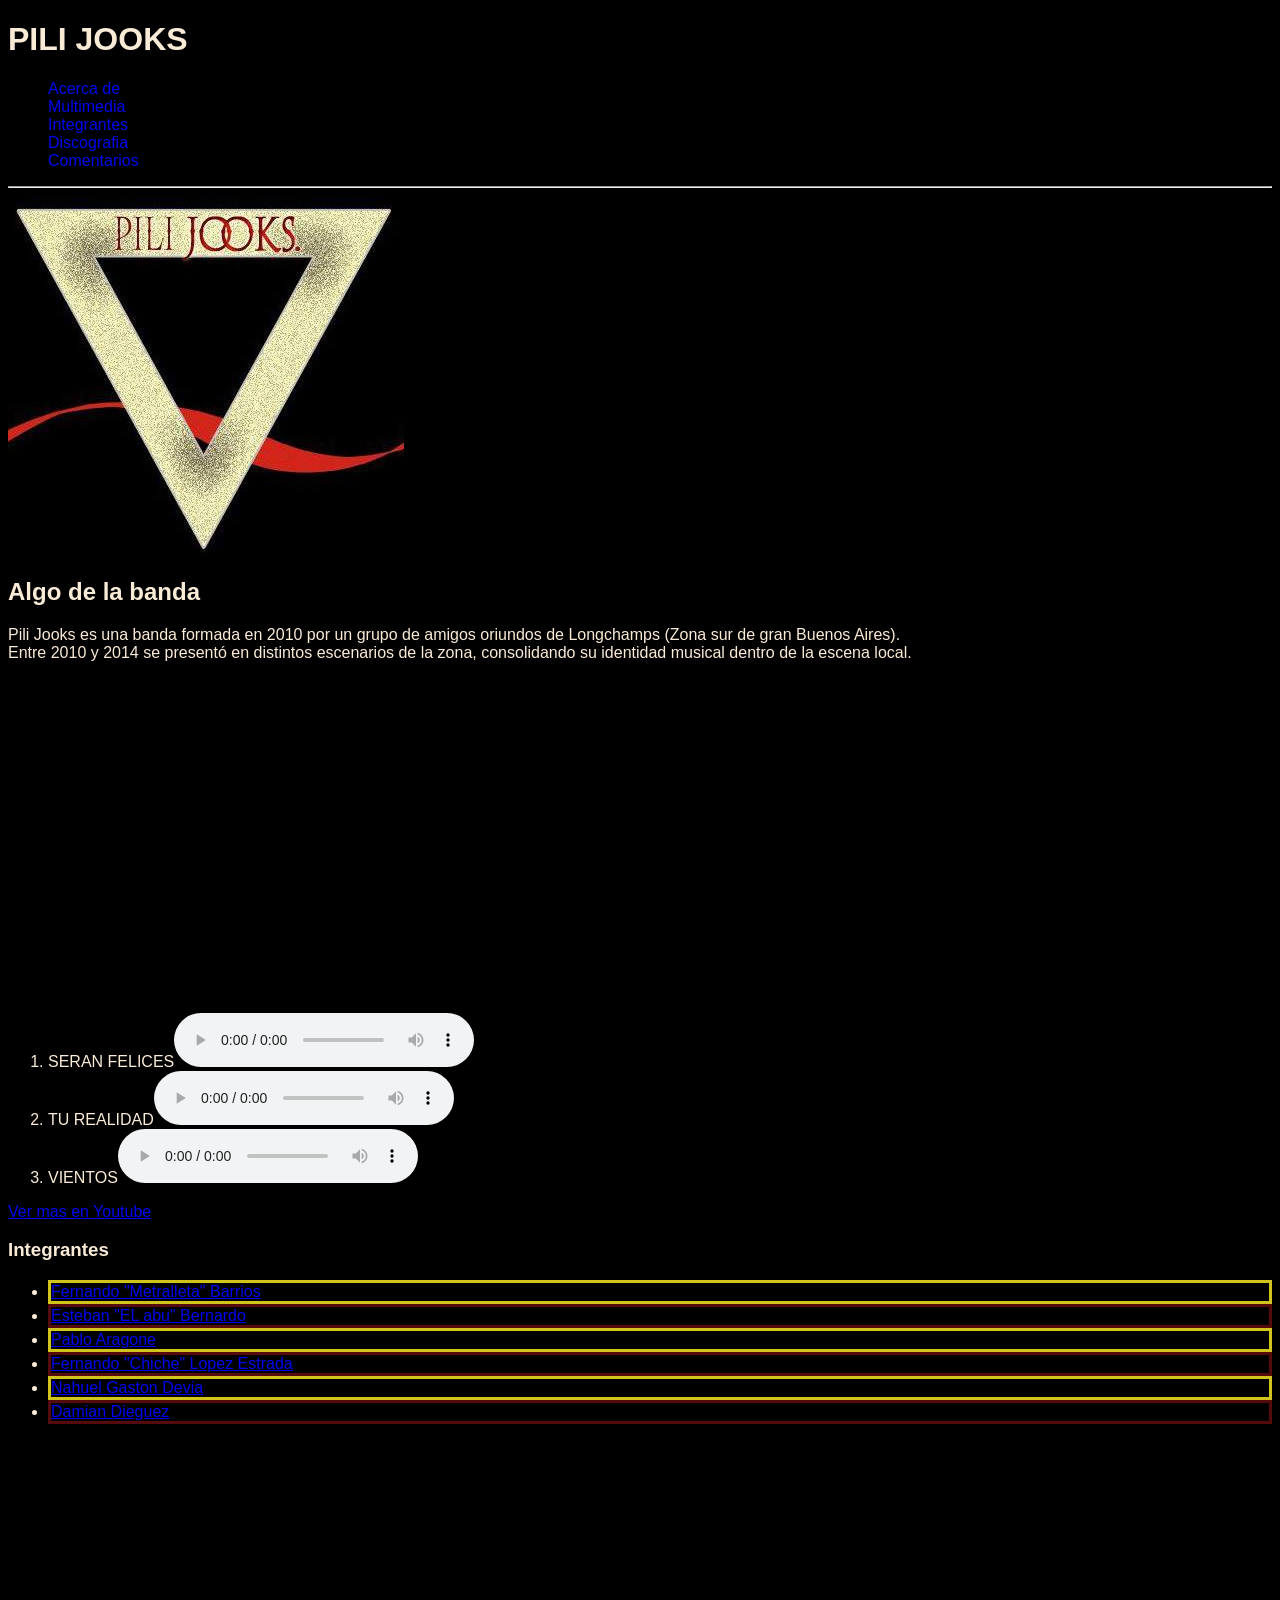
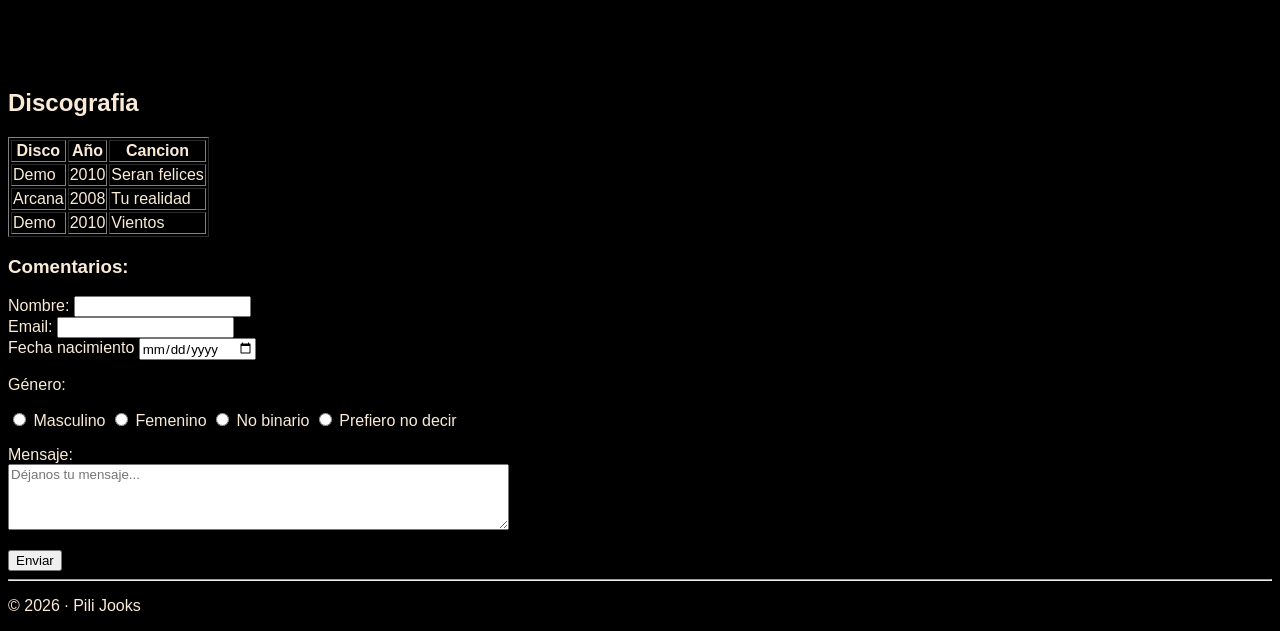
==== index.html @ 57b358ec "firts commit" ====
<!DOCTYPE html>
<html lang="es">

<head>
    <meta charset="UTF-8">
    <meta name="viewport" content="width=device-width, initial-scale=1.0">
    <title>PILI JOOKS</title>
    <link rel="stylesheet" href="./css/style.css">
</head>

<body>
    <header>
    <h1>PILI JOOKS</h1>
    <nav>
        <ul class="listmenu">
            <li><a href="#about">Acerca de</a></li>
            <li><a href="#media">Multimedia </a></li>
            <li><a href="#members">Integrantes</a></li>
            <li><a href="#discography">Discografia</a></li>
            <li><a href="#comments">Comentarios</a></li>
        </ul>
    </nav>
    <hr />
    </header>
    <main>
        <section id="about">
            <img src="./Pilijooks.jpg" alt="Pilijooks">

            <h2> Algo de la banda</h2>


            <p>Pili Jooks es una banda formada en 2010 por un grupo de amigos oriundos de Longchamps (Zona sur de gran
                Buenos Aires).<br>
                Entre 2010 y 2014 se presentó en distintos escenarios de la zona, consolidando su identidad musical
                dentro de la escena local.</p>
        </section>

        <section id="media">
            <iframe width="560" height="315"
                src="https://www.youtube.com/embed/N6UJL48X-rE?si=oqx5Ghg-8dUdoGO1&amp;start=90"
                title="YouTube video player" frameborder="0"
                allow="accelerometer; autoplay; clipboard-write; encrypted-media; gyroscope; picture-in-picture; web-share"
                referrerpolicy="strict-origin-when-cross-origin" allowfullscreen></iframe>


            <ol>
                <li>SERAN FELICES<audio src="./SERANFELICES.mp3" controls></audio></li>
                <li>TU REALIDAD<audio src="./TU REALIDAD.mp3" controls></audio></li>
                <li>VIENTOS<audio src="./vientos.mp3" controls></audio></li>
            </ol>

            <a href="https://www.youtube.com/@PiliJooks" target="_blank">Ver mas en Youtube</a>
        </section>

        <section id="members">
            <h3>Integrantes</h3>
            <ul>
                <li><a href="https://www.facebook.com/BarriosFernando" target="_blank">Fernando "Metralleta" Barrios</a>
                </li>
                <li><a href="https://www.facebook.com/esteban.bernardo.2021" target="_blank">Esteban "EL abu"
                        Bernardo</a></li>
                <li><a href="https://www.facebook.com/pablo.arcana" target="_blank">Pablo Aragone</a></li>
                <li><a href="https://www.facebook.com/ferlopez.horn" target="_blank">Fernando "Chiche" Lopez Estrada</a>
                </li>
                <li><a href="https://www.facebook.com/nahuelgaston" target="_blank">Nahuel Gaston Devia</a></li>
                <li><a href="https://www.facebook.com/damian.dieguez.5" target="_blank">Damian Dieguez</a></li>
            </ul>
        </section>

        <iframe
            src="https://www.google.com/maps/embed?pb=!1m18!1m12!1m3!1d52374.332837324466!2d-58.41844006875075!3d-34.87140604866667!2m3!1f0!2f0!3f0!3m2!1i1024!2i768!4f13.1!3m3!1m2!1s0x95bcd5210dfb7a69%3A0x96268fcfed16bc8!2sLongchamps%2C%20Provincia%20de%20Buenos%20Aires!5e0!3m2!1ses-419!2sar!4v1774369105178!5m2!1ses-419!2sar"
            width="300" height="225" style="border:0;" allowfullscreen="" loading="lazy"
            referrerpolicy="no-referrer-when-downgrade"></iframe>

        <section id="discography">
            <h2>Discografia</h2>

            <table border="1">
                <thead>
                    <tr>
                        <th>Disco</th>
                        <th>Año</th>
                        <th>Cancion</th>
                    </tr>
                </thead>
                <tbody>
                    <tr>
                        <td>Demo</td>
                        <td>2010</td>
                        <td>Seran felices</td>
                    </tr>
                    <tr>
                        <td>Arcana</td>
                        <td>2008</td>
                        <td>Tu realidad</td>
                    </tr>
                    <tr>
                        <td>Demo</td>
                        <td>2010</td>
                        <td>Vientos</td>
                    </tr>
                </tbody>
            </table>
        </section>

        <section id="comments">
            <p>
            <h3>Comentarios:</h3>
            </p>
            <form action="#" method="get">
                <div>
                    <label for="nombre"> Nombre: </label>
                    <input type="text" name="nombre" />
                </div>

                <div>
                    <label for="email"> Email: </label>
                    <input type="email" name="email" />
                </div>
                <div>
                    <label for="fecha-nacimiento"> Fecha nacimiento </label>
                    <input type="date" />
                </div>

                <p>Género:</p>
                <input type="radio" id="g-masc" name="genero" value="m" />
                <label for="g-masc">Masculino</label>
                <input type="radio" id="g-fem" name="genero" value="f" />
                <label for="g-fem">Femenino</label>
                <input type="radio" id="g-nobin" name="genero" value="n" />
                <label for="g-nobin">No binario</label>
                <input type="radio" id="g-indef" name="genero" value="i" />
                <label for="g-indef">Prefiero no decir</label>

                <p>
                    <label for="usr-msg">Mensaje:</label> <br />
                    <textarea id="usr-msg" name="mensaje" rows="4" cols="60"
                        placeholder="Déjanos tu mensaje..."></textarea>
                </p>
                <button type="submit">Enviar</button>
            </form>
        </section>
        <footer>
            <hr>
            <p>© 2026 · Pili Jooks</p>
        </footer>
    </main>
</body>

</html>
---- css/style.css ----
*{
    
    font-family: 'Lucida Sans', 'Lucida Sans Regular', 'Lucida Grande', 'Lucida Sans Unicode', Geneva, Verdana, sans-serif;
}
body{
    background-color: black;
    color: antiquewhite;
}
.listmenu{
    list-style: none;
    text-decoration: none;
}
body header ul li a {
    text-decoration: none;
}
img:hover{
    filter: saturate(0);
}
input:focus, select:focus, textarea:focus{
    border: solid rgb(243, 207, 91) 4px;
}
input{
    color: black;
}
button{
    color: black;
}
#members ul li:nth-child(even){
    border: rgb(85, 11, 11) solid;
    background-color: rgb(85, 11, 11) solid;
}
#members ul li:nth-child(odd){
    background-color:  rgb(209, 197, 28) solid !important;
    border: rgb(209, 197, 28) solid;
}
a:hover{
    font-size: x-large;
}
footer p::before {
content: 😉;
}
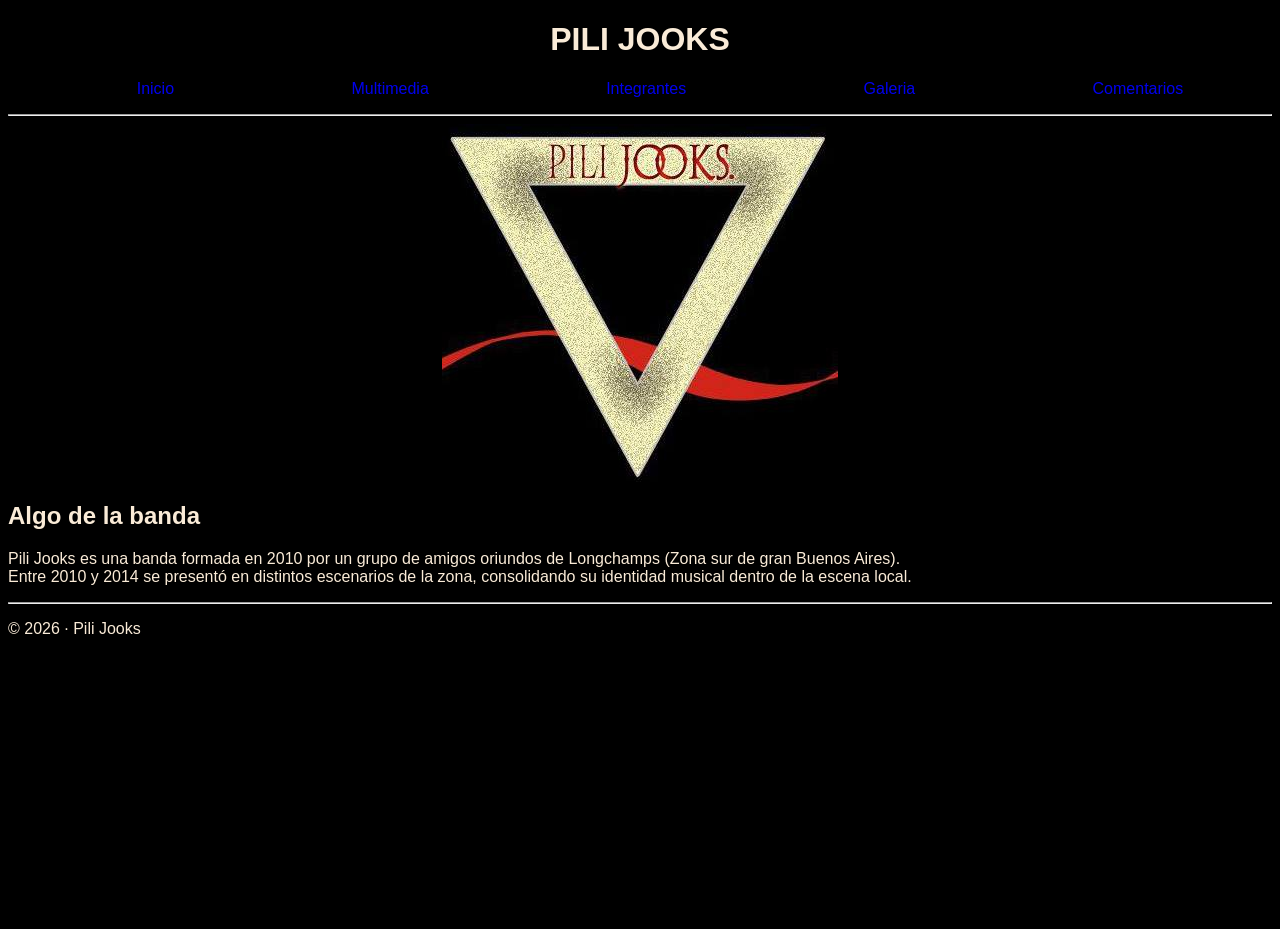
==== commit f137e30b: "tp1" ====
--- a/index.html
+++ b/index.html
@@ -5,27 +5,28 @@
     <meta charset="UTF-8">
     <meta name="viewport" content="width=device-width, initial-scale=1.0">
     <title>PILI JOOKS</title>
-    <link rel="stylesheet" href="./css/style.css">
+    <link rel="stylesheet" href="./css/general.css">
 </head>
 
 <body>
     <header>
-    <h1>PILI JOOKS</h1>
-    <nav>
-        <ul class="listmenu">
-            <li><a href="#about">Acerca de</a></li>
-            <li><a href="#media">Multimedia </a></li>
-            <li><a href="#members">Integrantes</a></li>
-            <li><a href="#discography">Discografia</a></li>
-            <li><a href="#comments">Comentarios</a></li>
-        </ul>
-    </nav>
-    <hr />
+        <h1 class="headerName">PILI JOOKS</h1>
+        <nav>
+            <ul class="listmenu">
+                <li><a href="index.html">Inicio</a></li>
+                <li><a href="multimedia.html">Multimedia </a></li>
+                <li><a href="members.html">Integrantes</a></li>
+                <li><a href="galery.html">Galeria</a></li>
+                <li><a href="comments.html">Comentarios</a></li>
+            </ul>
+        </nav>
+        <hr />
     </header>
     <main>
         <section id="about">
-            <img src="./Pilijooks.jpg" alt="Pilijooks">
-
+            <div class="logo">
+                <img src="img/Pilijooks.jpg" alt="Pilijooks">
+            </div>
             <h2> Algo de la banda</h2>
 
 
@@ -35,111 +36,6 @@
                 dentro de la escena local.</p>
         </section>
 
-        <section id="media">
-            <iframe width="560" height="315"
-                src="https://www.youtube.com/embed/N6UJL48X-rE?si=oqx5Ghg-8dUdoGO1&amp;start=90"
-                title="YouTube video player" frameborder="0"
-                allow="accelerometer; autoplay; clipboard-write; encrypted-media; gyroscope; picture-in-picture; web-share"
-                referrerpolicy="strict-origin-when-cross-origin" allowfullscreen></iframe>
-
-
-            <ol>
-                <li>SERAN FELICES<audio src="./SERANFELICES.mp3" controls></audio></li>
-                <li>TU REALIDAD<audio src="./TU REALIDAD.mp3" controls></audio></li>
-                <li>VIENTOS<audio src="./vientos.mp3" controls></audio></li>
-            </ol>
-
-            <a href="https://www.youtube.com/@PiliJooks" target="_blank">Ver mas en Youtube</a>
-        </section>
-
-        <section id="members">
-            <h3>Integrantes</h3>
-            <ul>
-                <li><a href="https://www.facebook.com/BarriosFernando" target="_blank">Fernando "Metralleta" Barrios</a>
-                </li>
-                <li><a href="https://www.facebook.com/esteban.bernardo.2021" target="_blank">Esteban "EL abu"
-                        Bernardo</a></li>
-                <li><a href="https://www.facebook.com/pablo.arcana" target="_blank">Pablo Aragone</a></li>
-                <li><a href="https://www.facebook.com/ferlopez.horn" target="_blank">Fernando "Chiche" Lopez Estrada</a>
-                </li>
-                <li><a href="https://www.facebook.com/nahuelgaston" target="_blank">Nahuel Gaston Devia</a></li>
-                <li><a href="https://www.facebook.com/damian.dieguez.5" target="_blank">Damian Dieguez</a></li>
-            </ul>
-        </section>
-
-        <iframe
-            src="https://www.google.com/maps/embed?pb=!1m18!1m12!1m3!1d52374.332837324466!2d-58.41844006875075!3d-34.87140604866667!2m3!1f0!2f0!3f0!3m2!1i1024!2i768!4f13.1!3m3!1m2!1s0x95bcd5210dfb7a69%3A0x96268fcfed16bc8!2sLongchamps%2C%20Provincia%20de%20Buenos%20Aires!5e0!3m2!1ses-419!2sar!4v1774369105178!5m2!1ses-419!2sar"
-            width="300" height="225" style="border:0;" allowfullscreen="" loading="lazy"
-            referrerpolicy="no-referrer-when-downgrade"></iframe>
-
-        <section id="discography">
-            <h2>Discografia</h2>
-
-            <table border="1">
-                <thead>
-                    <tr>
-                        <th>Disco</th>
-                        <th>Año</th>
-                        <th>Cancion</th>
-                    </tr>
-                </thead>
-                <tbody>
-                    <tr>
-                        <td>Demo</td>
-                        <td>2010</td>
-                        <td>Seran felices</td>
-                    </tr>
-                    <tr>
-                        <td>Arcana</td>
-                        <td>2008</td>
-                        <td>Tu realidad</td>
-                    </tr>
-                    <tr>
-                        <td>Demo</td>
-                        <td>2010</td>
-                        <td>Vientos</td>
-                    </tr>
-                </tbody>
-            </table>
-        </section>
-
-        <section id="comments">
-            <p>
-            <h3>Comentarios:</h3>
-            </p>
-            <form action="#" method="get">
-                <div>
-                    <label for="nombre"> Nombre: </label>
-                    <input type="text" name="nombre" />
-                </div>
-
-                <div>
-                    <label for="email"> Email: </label>
-                    <input type="email" name="email" />
-                </div>
-                <div>
-                    <label for="fecha-nacimiento"> Fecha nacimiento </label>
-                    <input type="date" />
-                </div>
-
-                <p>Género:</p>
-                <input type="radio" id="g-masc" name="genero" value="m" />
-                <label for="g-masc">Masculino</label>
-                <input type="radio" id="g-fem" name="genero" value="f" />
-                <label for="g-fem">Femenino</label>
-                <input type="radio" id="g-nobin" name="genero" value="n" />
-                <label for="g-nobin">No binario</label>
-                <input type="radio" id="g-indef" name="genero" value="i" />
-                <label for="g-indef">Prefiero no decir</label>
-
-                <p>
-                    <label for="usr-msg">Mensaje:</label> <br />
-                    <textarea id="usr-msg" name="mensaje" rows="4" cols="60"
-                        placeholder="Déjanos tu mensaje..."></textarea>
-                </p>
-                <button type="submit">Enviar</button>
-            </form>
-        </section>
         <footer>
             <hr>
             <p>© 2026 · Pili Jooks</p>
--- a/css/general.css
+++ b/css/general.css
@@ -0,0 +1,4 @@
+@import url(inicio.css);
+@import url(galery.css);
+@import url(multimedia.css);
+@import url(members.css);
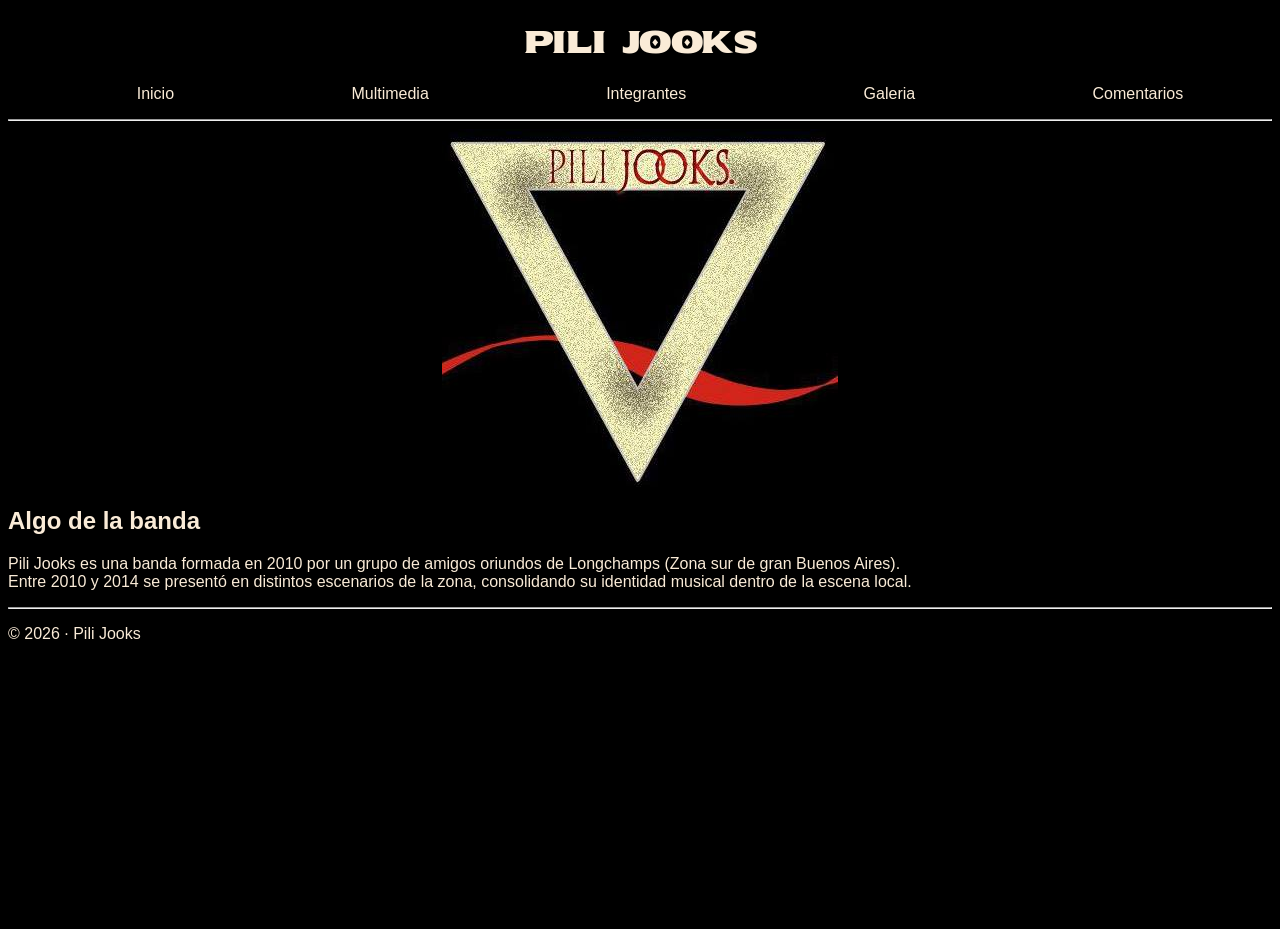
==== commit a7aaf458: "tp1" ====
--- a/index.html
+++ b/index.html
@@ -6,11 +6,14 @@
     <meta name="viewport" content="width=device-width, initial-scale=1.0">
     <title>PILI JOOKS</title>
     <link rel="stylesheet" href="./css/general.css">
+    <link rel="preconnect" href="https://fonts.googleapis.com">
+    <link rel="preconnect" href="https://fonts.gstatic.com" crossorigin>
+    <link href="https://fonts.googleapis.com/css2?family=Sekuya&display=swap" rel="stylesheet">
 </head>
 
 <body>
     <header>
-        <h1 class="headerName">PILI JOOKS</h1>
+        <h1 class="sekuya-regular">PILI JOOKS</h1>
         <nav>
             <ul class="listmenu">
                 <li><a href="index.html">Inicio</a></li>
--- a/css/general.css
+++ b/css/general.css
@@ -1,4 +1,5 @@
-@import url(inicio.css);
+@import url(index.css);
 @import url(galery.css);
 @import url(multimedia.css);
-@import url(members.css);+@import url(members.css);
+@import url(comments.css);
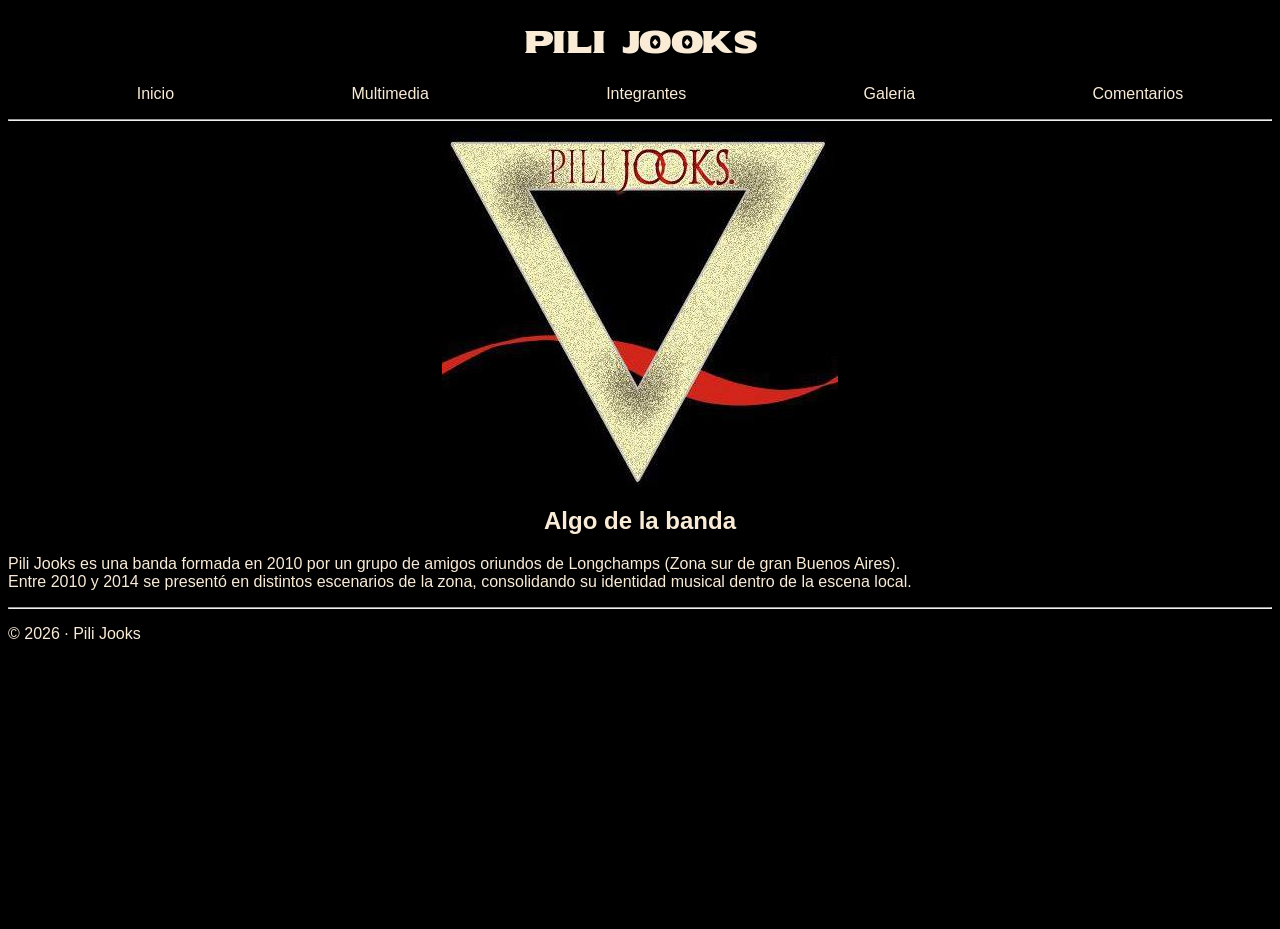
==== commit 91374acd: "tp1" ====
--- a/index.html
+++ b/index.html
@@ -26,7 +26,7 @@
         <hr />
     </header>
     <main>
-        <section id="about">
+        <section>
             <div class="logo">
                 <img src="img/Pilijooks.jpg" alt="Pilijooks">
             </div>
